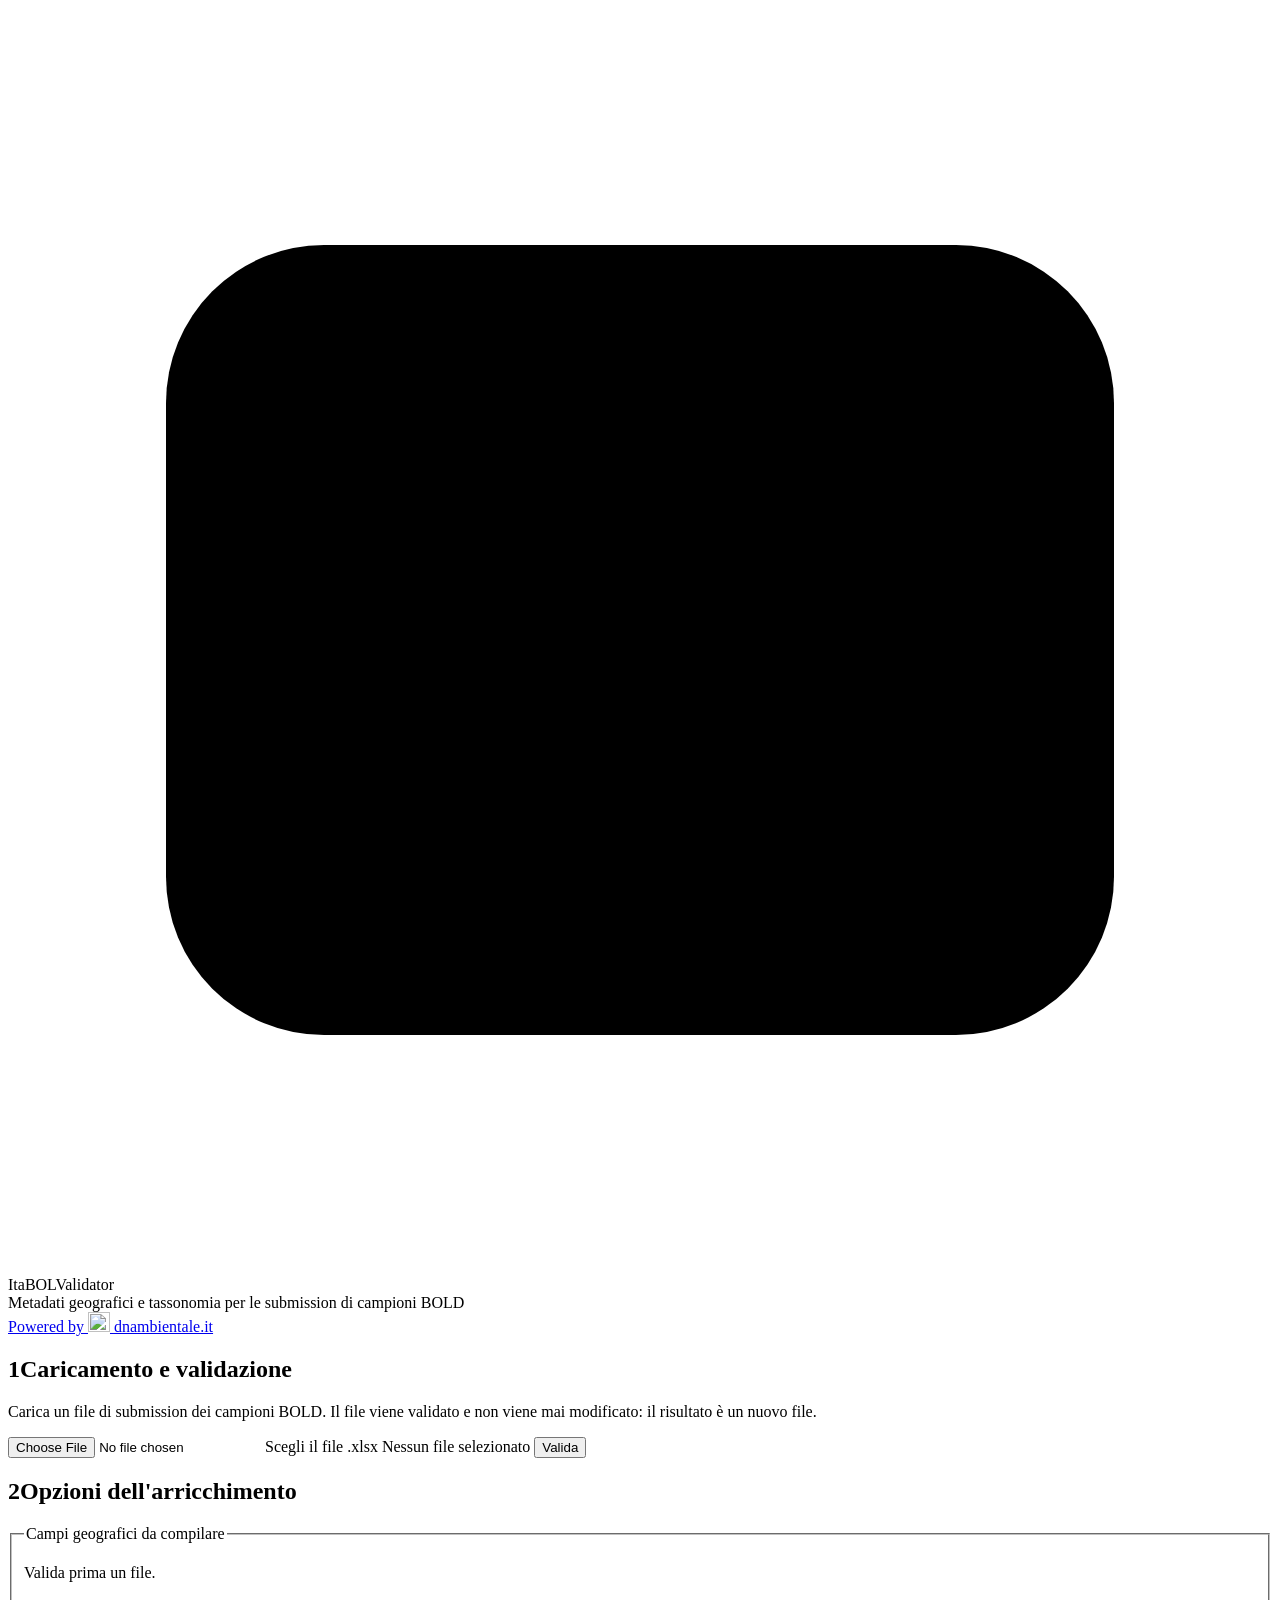
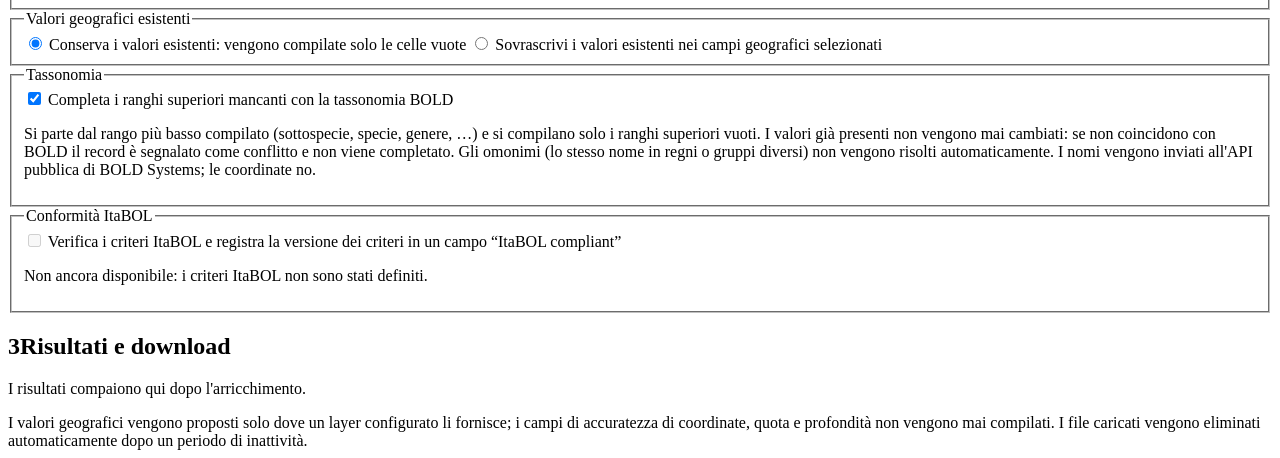
==== web/src/assets/index.html @ c30babfd "ItaBOLValidator and ItaBOLWeb: BOLD5 enrichment, review and deployment - read and validate BOLD5 spe" ====
<!DOCTYPE html>
<html lang="it">
<head>
<meta charset="utf-8">
<meta name="viewport" content="width=device-width, initial-scale=1">
<meta name="color-scheme" content="light">
<meta name="theme-color" content="#f7f8f9">
<title>ItaBOLValidator — arricchimento delle submission BOLD</title>
<link rel="icon" href="data:,">
<link rel="stylesheet" href="/assets/style.css">
<script src="/assets/app.js" defer></script>
</head>
<body>
<header class="topbar">
  <div class="brand">
    <svg class="logo" viewBox="0 0 32 32" aria-hidden="true">
      <rect x="4" y="6" width="24" height="20" rx="4" />
      <path d="M9 11v10M12 11v10M14.5 11v10M18 11v10M21 11v10M23 11v10" />
    </svg>
    <div>
      <div class="name">ItaBOLValidator</div>
      <div class="tagline">Metadati geografici e tassonomia per le submission di campioni BOLD</div>
    </div>
  </div>
  <a class="powered" href="https://dnambientale.it/en/index.html" target="_blank" rel="noopener noreferrer"
     title="dnambientale.it (si apre in una nuova scheda)">
    <span class="powered-label">Powered by</span>
    <span class="powered-logo"><img src="/assets/dnambientale.png" width="22" height="20" alt=""></span>
    <span class="powered-name">dnambientale.it</span>
  </a>
</header>

<main class="page">
<section id="upload-section" class="card" aria-labelledby="upload-title">
  <div class="card-head"><h2 id="upload-title"><span class="step">1</span>Caricamento e validazione</h2></div>
  <div class="card-body">
    <p class="lead">Carica un file di submission dei campioni BOLD. Il file viene validato e non viene mai
    modificato: il risultato è un nuovo file.</p>
    <form id="upload-form" class="input-row">
      <label class="file-button">
        <input type="file" id="file" accept=".xlsx,application/vnd.openxmlformats-officedocument.spreadsheetml.sheet" required>
        <span>Scegli il file .xlsx</span>
      </label>
      <span id="file-name" class="muted">Nessun file selezionato</span>
      <button type="submit" id="upload-button" class="primary">Valida</button>
    </form>
    <p class="note" id="limit-hint"></p>
    <p id="upload-status" class="status" role="status" aria-live="polite"></p>
    <dl id="validation" class="kpis" hidden>
      <div><dt class="kpi-label">File</dt><dd class="kpi-value small-value" id="v-filename"></dd></div>
      <div><dt class="kpi-label">Record di campioni</dt><dd class="kpi-value" id="v-records"></dd></div>
      <div><dt class="kpi-label">Coordinate valide</dt><dd class="kpi-value accent" id="v-valid"></dd></div>
      <div><dt class="kpi-label">Coordinate non valide o mancanti</dt><dd class="kpi-value small-value" id="v-invalid"></dd></div>
    </dl>
    <div id="run-row" class="run-row" hidden>
      <button type="submit" form="enrich-form" id="enrich-button" class="primary" disabled>Esegui l'arricchimento</button>
      <a id="review-link" class="secondary review-link" target="_blank" rel="noopener">Apri la revisione: mappa, tabella e conformità ↗</a>
    </div>
    <p class="note" id="options-summary"></p>
    <p id="enrich-status" class="status" role="status" aria-live="polite"></p>
  </div>
</section>

<section id="config-section" class="card disabled" aria-labelledby="config-title">
  <div class="card-head"><h2 id="config-title"><span class="step">2</span>Opzioni dell'arricchimento</h2></div>
  <div class="card-body">
    <form id="enrich-form" class="config">
      <fieldset>
        <legend>Campi geografici da compilare</legend>
        <div id="fields"><p class="note">Valida prima un file.</p></div>
      </fieldset>
      <fieldset>
        <legend>Valori geografici esistenti</legend>
        <label class="choice"><input type="radio" name="overwrite" value="false" checked>
          <span>Conserva i valori esistenti: vengono compilate solo le celle vuote</span></label>
        <label class="choice"><input type="radio" name="overwrite" value="true">
          <span>Sovrascrivi i valori esistenti nei campi geografici selezionati</span></label>
      </fieldset>
      <fieldset id="taxonomy-fieldset">
        <legend>Tassonomia</legend>
        <label class="choice"><input type="checkbox" id="taxonomy" checked>
          <span>Completa i ranghi superiori mancanti con la tassonomia BOLD
            <span class="field-layers" id="taxonomy-hint"></span></span></label>
        <p class="note">Si parte dal rango più basso compilato (sottospecie, specie, genere, …) e si compilano solo i
          ranghi superiori vuoti. I valori già presenti non vengono mai cambiati: se non coincidono con BOLD il
          record è segnalato come conflitto e non viene completato. Gli omonimi (lo stesso nome in regni o gruppi
          diversi) non vengono risolti automaticamente. I nomi vengono inviati all'API pubblica di BOLD Systems;
          le coordinate no.</p>
      </fieldset>
      <fieldset class="inactive" disabled>
        <legend>Conformità ItaBOL</legend>
        <label class="choice"><input type="checkbox" id="itabol-compliant" disabled>
          <span>Verifica i criteri ItaBOL e registra la versione dei criteri in un campo “ItaBOL compliant”</span></label>
        <p class="note">Non ancora disponibile: i criteri ItaBOL non sono stati definiti.</p>
      </fieldset>
    </form>
  </div>
</section>

<section id="results-section" class="card disabled" aria-labelledby="results-title">
  <div class="card-head"><h2 id="results-title"><span class="step">3</span>Risultati e download</h2></div>
  <div class="card-body">
    <p class="note" id="results-placeholder">I risultati compaiono qui dopo l'arricchimento.</p>
    <div id="results" class="results" hidden>
      <div class="downloads">
        <a id="dl-workbook" class="primary">File arricchito (.xlsx)</a>
        <a id="dl-report" class="ghost download">Report di elaborazione (.toml)</a>
        <a id="dl-changes" class="ghost download">Tutte le proposte (.csv)</a>
        <a id="review-link-2" class="secondary review-link" target="_blank" rel="noopener">Revisione: mappa, tabella e conformità ↗</a>
      </div>
      <div class="two">
        <div><h3>Riepilogo</h3><table class="kv" id="summary"></table></div>
        <div><h3>Dataset usati</h3><div class="table-wrap"><table id="datasets"></table></div></div>
      </div>
      <h3>Per campo geografico</h3>
      <div class="table-wrap"><table id="per-field"></table></div>
      <div id="taxonomy-results" hidden>
        <h3>Tassonomia BOLD</h3>
        <p class="note" id="taxonomy-note"></p>
        <div class="table-wrap"><table id="per-rank"></table></div>
        <div class="table-wrap"><table id="unresolved"></table></div>
      </div>
      <div class="preview-head">
        <h3>Modifiche proposte</h3>
        <label class="choice"><input type="checkbox" id="changes-only" checked><span>Solo le celle che cambieranno</span></label>
      </div>
      <p class="note" id="preview-note"></p>
      <div class="table-wrap tall"><table id="preview"></table></div>
      <p><button type="button" id="discard" class="ghost">Elimina subito i miei file dal server</button></p>
    </div>
  </div>
</section>
</main>

<footer class="footer">
  I valori geografici vengono proposti solo dove un layer configurato li fornisce; i campi di accuratezza di
  coordinate, quota e profondità non vengono mai compilati. I file caricati vengono eliminati automaticamente dopo
  un periodo di inattività.
</footer>
</body>
</html>
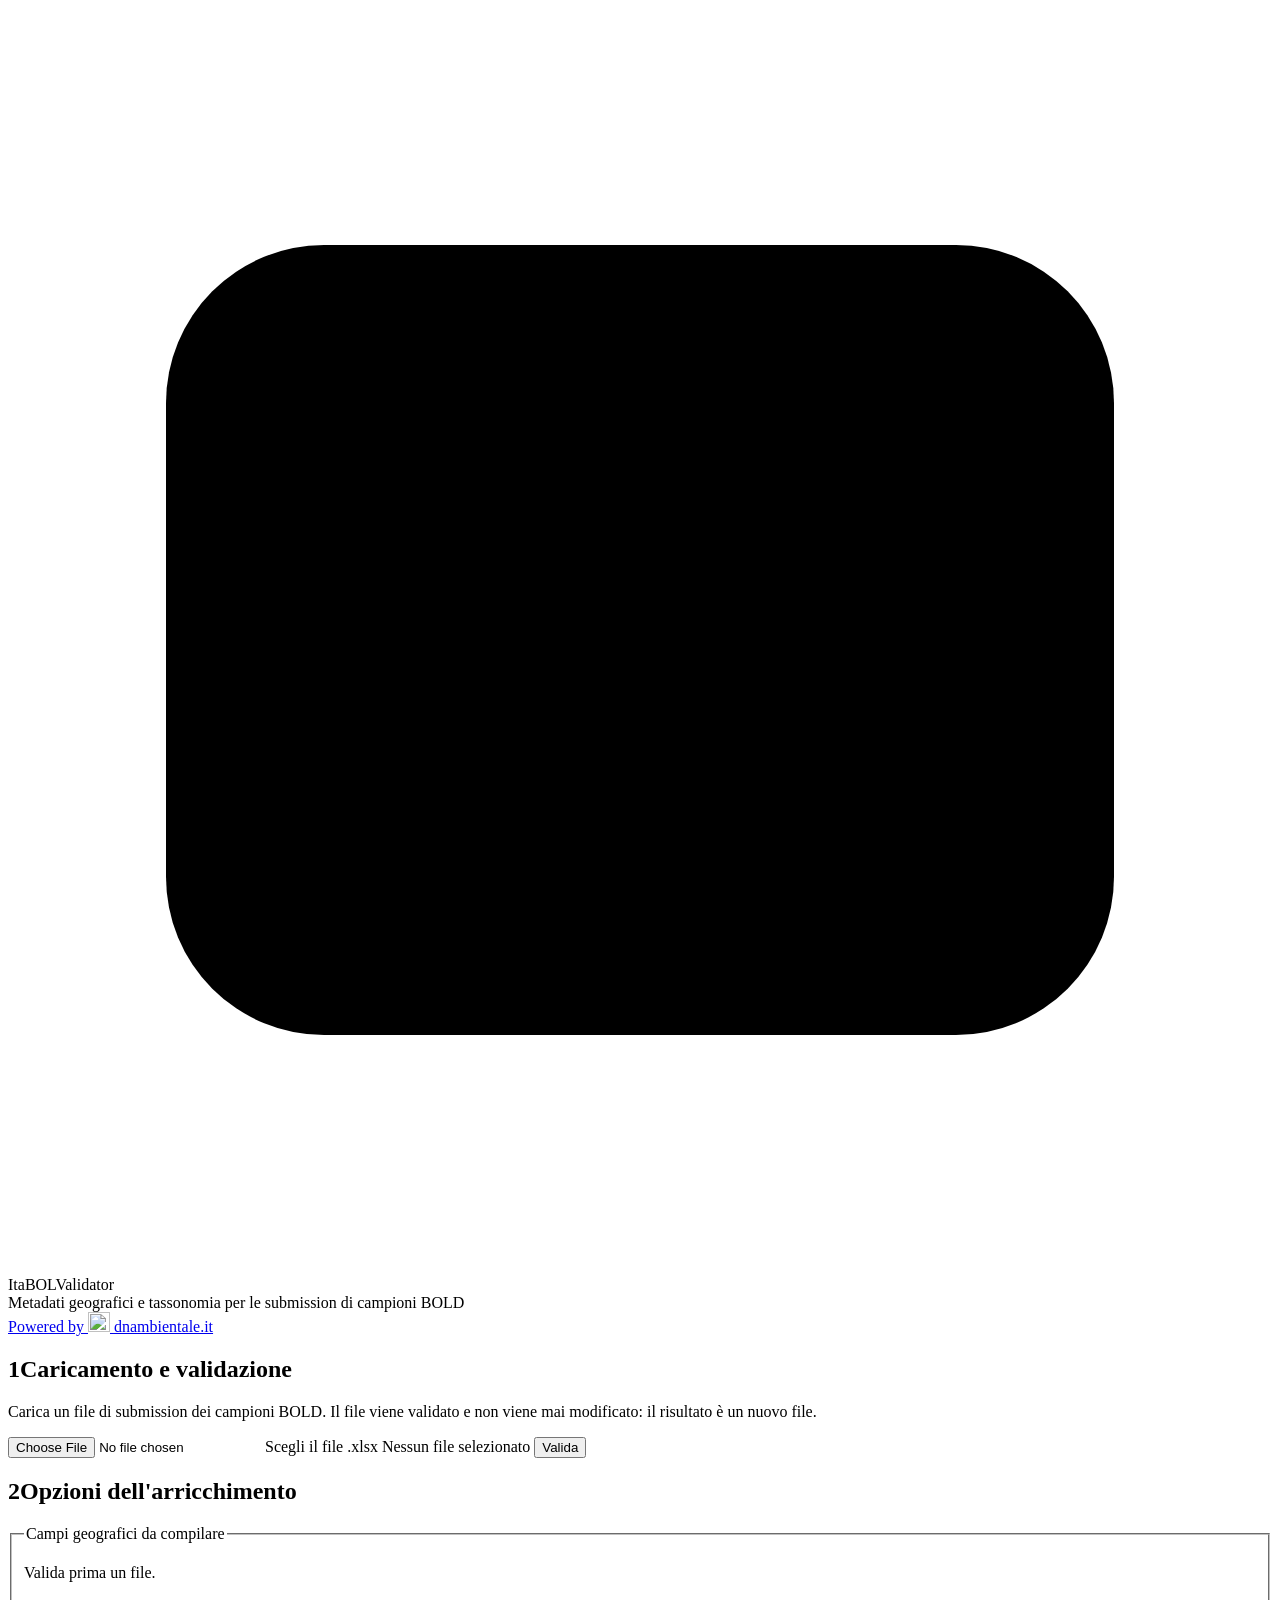
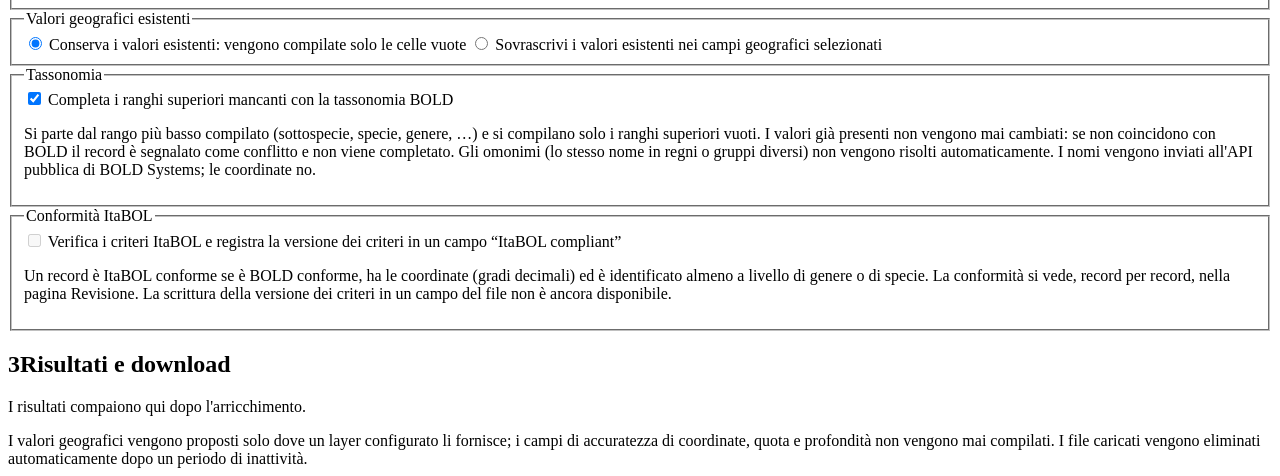
==== commit 5c15639c: "ItaBOL compliance criteria (2026-11-27) A record is ItaBOL compliant when it is BOLD compliant, has " ====
--- a/web/src/assets/index.html
+++ b/web/src/assets/index.html
@@ -91,7 +91,9 @@
         <legend>Conformità ItaBOL</legend>
         <label class="choice"><input type="checkbox" id="itabol-compliant" disabled>
           <span>Verifica i criteri ItaBOL e registra la versione dei criteri in un campo “ItaBOL compliant”</span></label>
-        <p class="note">Non ancora disponibile: i criteri ItaBOL non sono stati definiti.</p>
+        <p class="note">Un record è ItaBOL conforme se è BOLD conforme, ha le coordinate (gradi decimali) ed è
+          identificato almeno a livello di genere o di specie. La conformità si vede, record per record, nella pagina
+          Revisione. La scrittura della versione dei criteri in un campo del file non è ancora disponibile.</p>
       </fieldset>
     </form>
   </div>
